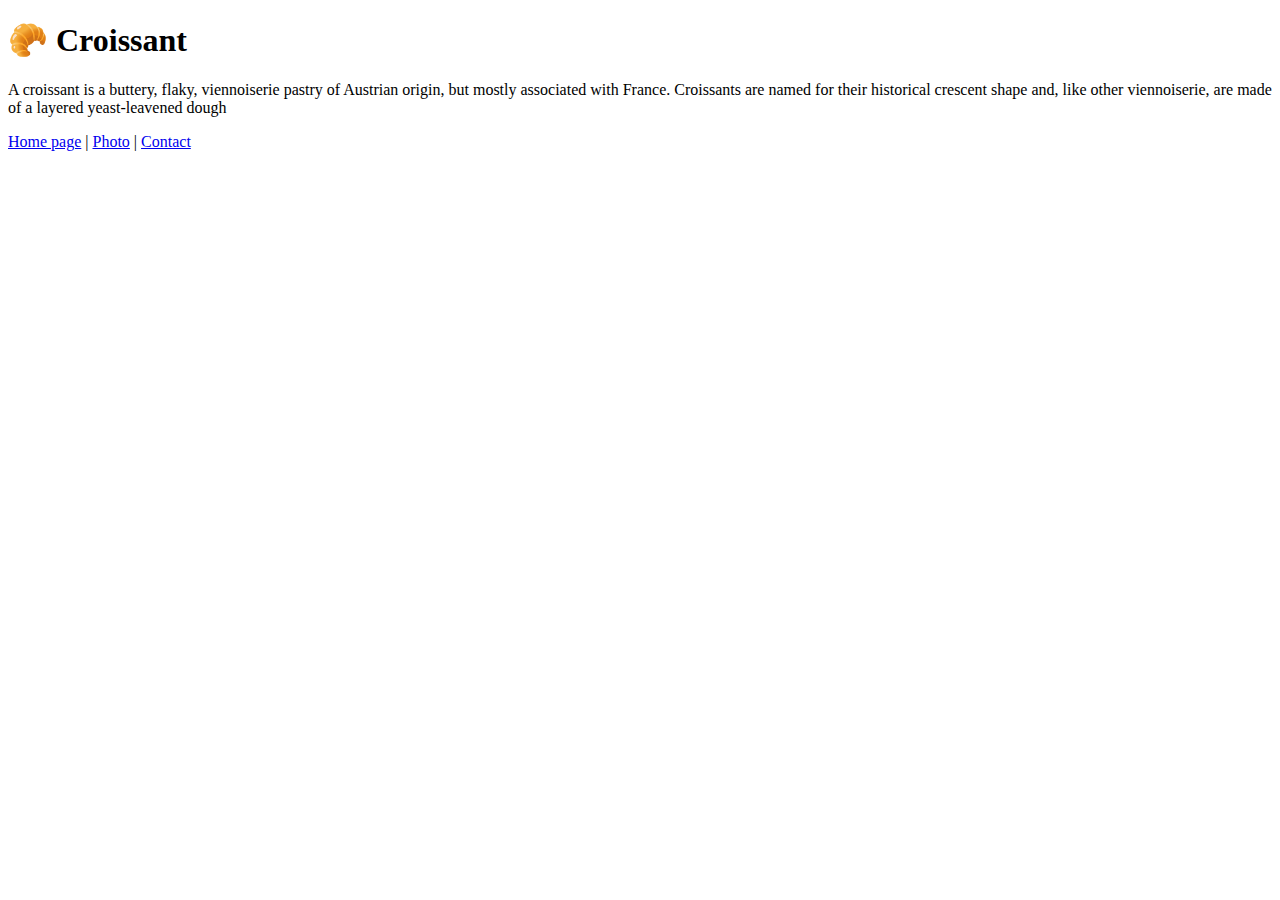
==== index.html @ af2f585e "created initial webpage structure" ====
<!DOCTYPE html>
<html lang="en">
  <head>
    <meta charset="UTF-8" />
    <meta http-equiv="X-UA-Compatible" content="IE=edge" />
    <meta name="viewport" content="width=device-width, initial-scale=1.0" />
    <link rel="stylesheet" href="styles/app.css" />
    <title>Home page</title>
  </head>
  <body>
    <h1>🥐 Croissant</h1>
    <p>
      A croissant is a buttery, flaky, viennoiserie pastry of Austrian origin,
      but mostly associated with France. Croissants are named for their
      historical crescent shape and, like other viennoiserie, are made of a
      layered yeast-leavened dough
    </p>
    <div>
      <a href="/">Home page</a> | <a href="/photo.html">Photo</a> |
      <a href="/contact.html">Contact</a>
    </div>
  </body>
</html>
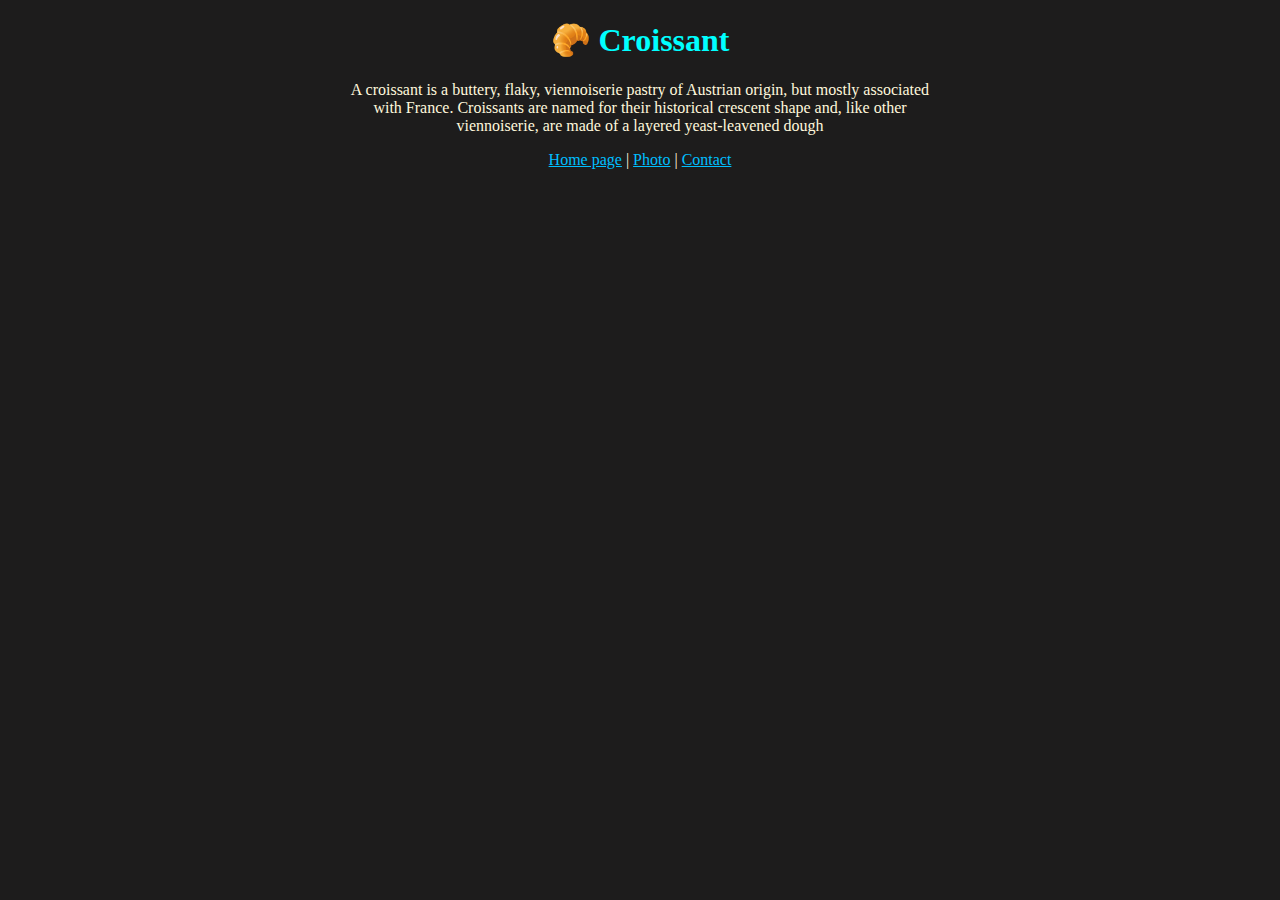
==== commit fc7dd52f: "Optimized for SEO" ====
--- a/index.html
+++ b/index.html
@@ -4,8 +4,12 @@
     <meta charset="UTF-8" />
     <meta http-equiv="X-UA-Compatible" content="IE=edge" />
     <meta name="viewport" content="width=device-width, initial-scale=1.0" />
+    <meta
+      name="description"
+      content="This is the home page for croissant.com"
+    />
     <link rel="stylesheet" href="styles/app.css" />
-    <title>Home page</title>
+    <title>Home - Croissant.com</title>
   </head>
   <body>
     <h1>🥐 Croissant</h1>
@@ -16,8 +20,9 @@
       layered yeast-leavened dough
     </p>
     <div>
-      <a href="/">Home page</a> | <a href="/photo.html">Photo</a> |
-      <a href="/contact.html">Contact</a>
+      <a href="/" title="Croissant.com"> Home page</a> |
+      <a href="/photo.html" title="Photo Gallery">Photo</a> |
+      <a href="/contact.html" title="Contact Us">Contact</a>
     </div>
   </body>
 </html>
--- a/styles/app.css
+++ b/styles/app.css
@@ -0,0 +1,18 @@
+body {
+  background-color: rgb(29, 28, 28);
+  text-align: center;
+  color: cornsilk;
+  max-width: 600px;
+  margin: auto;
+}
+img {
+  max-width: 500px;
+  border: 1px white solid;
+  padding: 10px;
+}
+h1 {
+  color: cyan;
+}
+a {
+  color: deepskyblue;
+}
